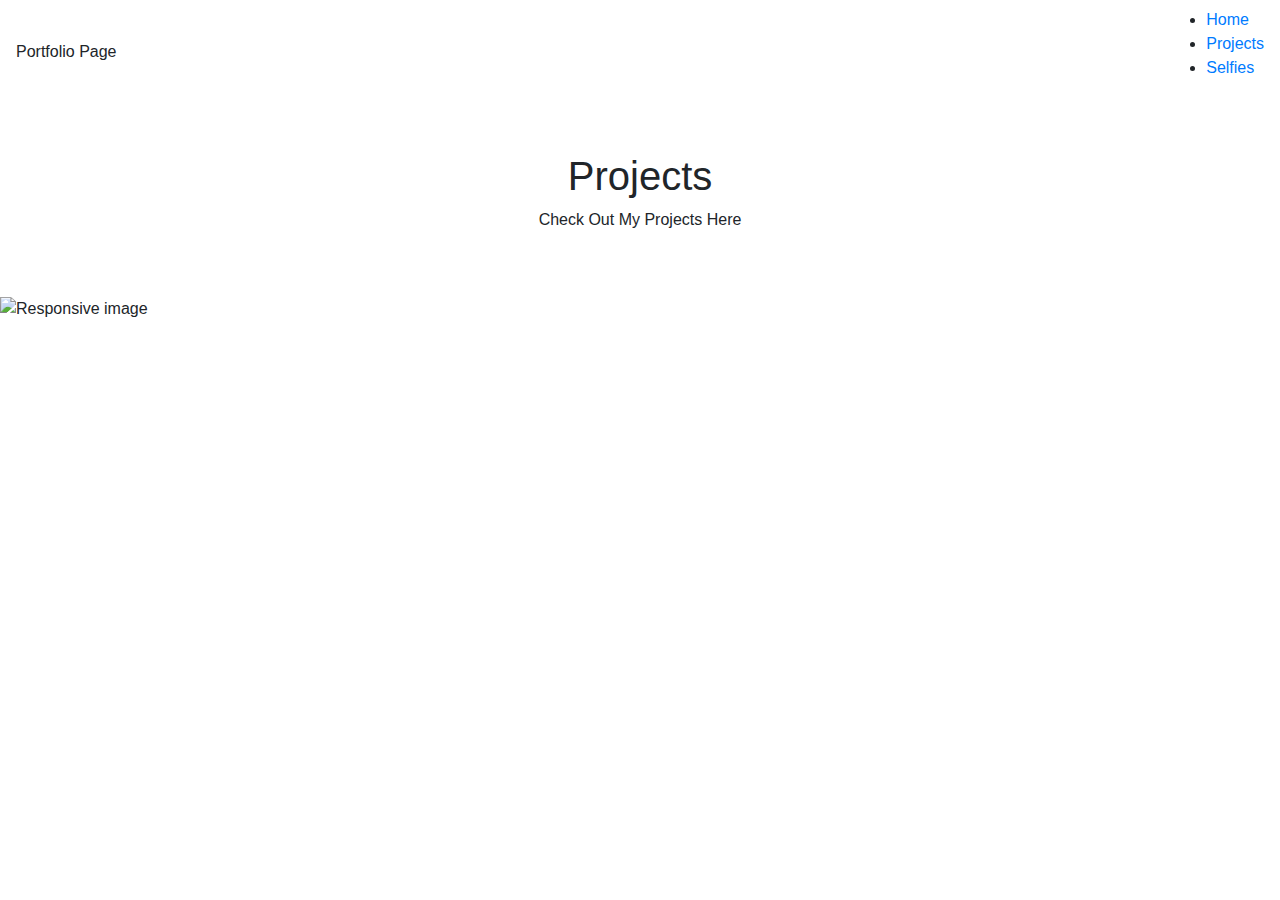
==== index.html @ 6fc94271 "Add Selfie" ====
<!DOCTYPE html>

  <head>

    <meta charset="UTF-8">
    <meta name="viewport" content="width=device-width, initial-scale=1">
    <meta https-equiv="X-UA-Compatible" content="ie=edge">
    <title>projects</title>
    <link rel="stylesheet" href="/style.css">
    <link rel="stylesheet" href="https://cdn.jsdelivr.net/npm/bootstrap@4.3.1/dist/css/bootstrap.min.css" integrity="sha384-ggOyR0iXCbMQv3Xipma34MD+dH/1fQ784/j6cY/iJTQUOhcWr7x9JvoRxT2MZw1T" crossorigin="anonymous">
    <script src="https://code.jquery.com/jquery-3.3.1.slim.min.js" integrity="sha384-q8i/X+965DzO0rT7abK41JStQIAqVgRVzpbzo5smXKp4YfRvH+8abtTE1Pi6jizo" crossorigin="anonymous"></script>
    <script src="https://cdn.jsdelivr.net/npm/popper.js@1.14.7/dist/umd/popper.min.js" integrity="sha384-UO2eT0CpHqdSJQ6hJty5KVphtPhzWj9WO1clHTMGa3JDZwrnQq4sF86dIHNDz0W1" crossorigin="anonymous"></script>
    <script src="https://cdn.jsdelivr.net/npm/bootstrap@4.3.1/dist/js/bootstrap.min.js" integrity="sha384-JjSmVgyd0p3pXB1rRibZUAYoIIy6OrQ6VrjIEaFf/nJGzIxFDsf4x0xIM+B07jRM" crossorigin="anonymous"></script>
   </head>

  <body>

    <nav class="navbar">
      <div class="brand-title">Portfolio Page</div>
      <a href="#" class="toggle-button">
        <span class="bar"></span>
        <span class="bar"></span>
        <span class="bar"></span>
      </a>
      <div class="navbar-links">
        <ul>
          <li><a href="https://jacktheyan.github.io/">Home</a></li>
          <li><a href="https://jacktheyan.github.io/projects">Projects</a></li>
          <li><a href="https://jacktheyan.github.io/selfies">Selfies</a></li>
        </ul>
      </div>
    </nav>

   <div class= "p-5 text-center">
     <h1> Projects </h1>
     <p>Check Out My Projects Here</p>
   </div>
   
     <!--Selfie-->
     <img src="selfie.jpg" class="img-fluid" alt="Responsive image">
     <!--Footer-->

     <div class="col-lg-3 bg-white" style="height:200px;width:auto"></div>

  </body>


</html>
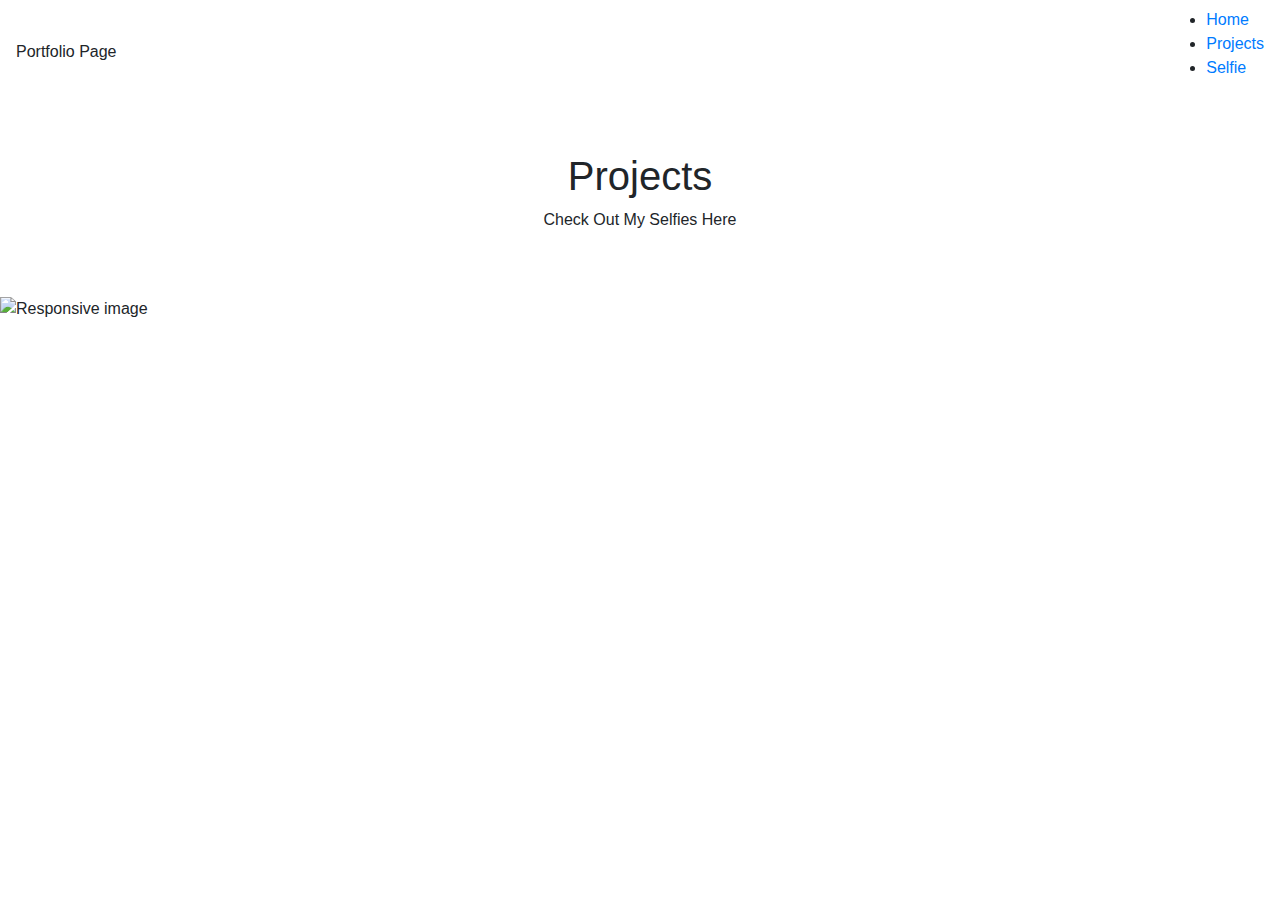
==== commit 3cd121b1: "Changed Text" ====
--- a/index.html
+++ b/index.html
@@ -27,14 +27,14 @@
         <ul>
           <li><a href="https://jacktheyan.github.io/">Home</a></li>
           <li><a href="https://jacktheyan.github.io/projects">Projects</a></li>
-          <li><a href="https://jacktheyan.github.io/selfies">Selfies</a></li>
+          <li><a href="https://jacktheyan.github.io/selfie">Selfie</a></li>
         </ul>
       </div>
     </nav>
 
    <div class= "p-5 text-center">
      <h1> Projects </h1>
-     <p>Check Out My Projects Here</p>
+     <p>Check Out My Selfies Here</p>
    </div>
    
      <!--Selfie-->
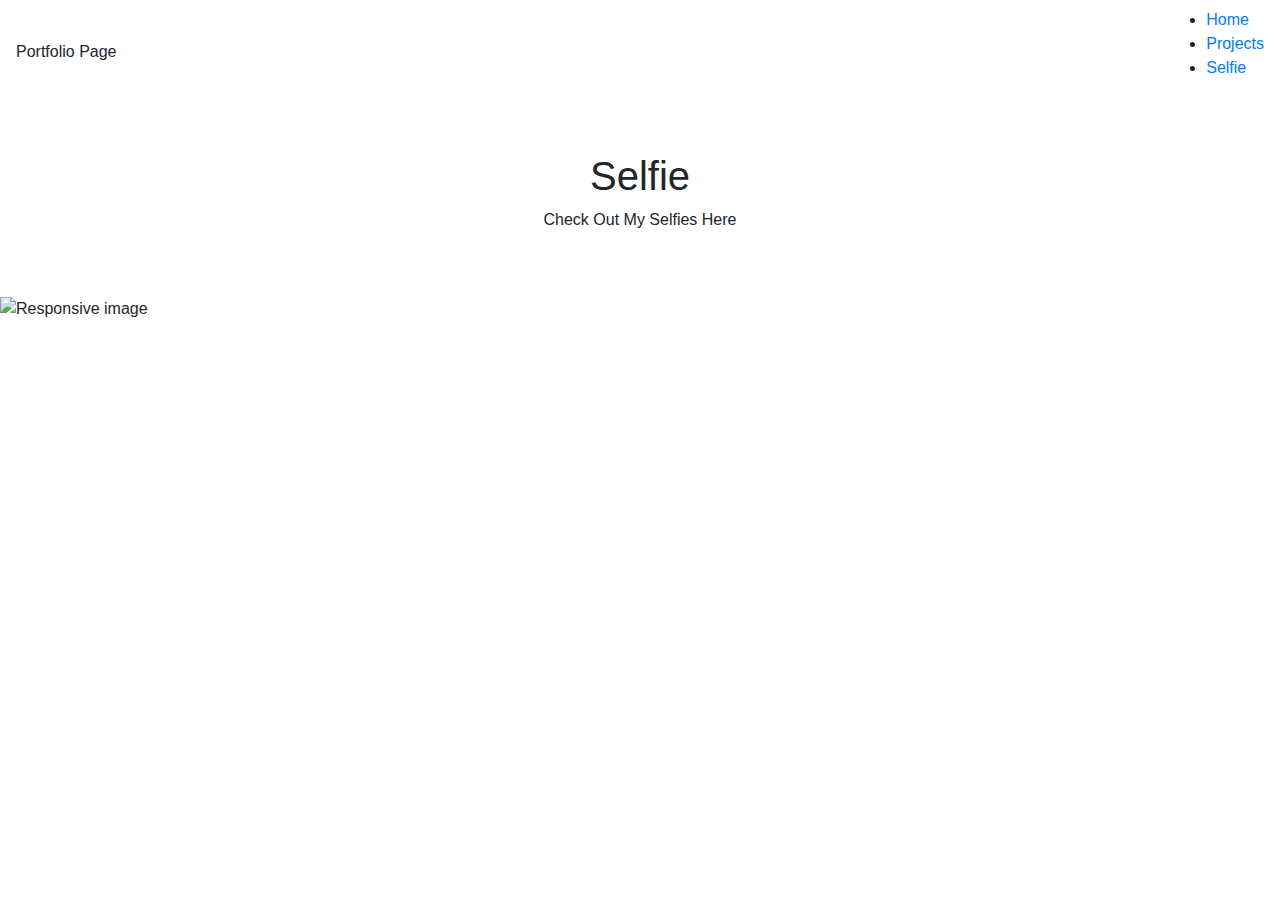
==== commit 823a1e48: "Changed Heading" ====
--- a/index.html
+++ b/index.html
@@ -12,6 +12,7 @@
     <script src="https://code.jquery.com/jquery-3.3.1.slim.min.js" integrity="sha384-q8i/X+965DzO0rT7abK41JStQIAqVgRVzpbzo5smXKp4YfRvH+8abtTE1Pi6jizo" crossorigin="anonymous"></script>
     <script src="https://cdn.jsdelivr.net/npm/popper.js@1.14.7/dist/umd/popper.min.js" integrity="sha384-UO2eT0CpHqdSJQ6hJty5KVphtPhzWj9WO1clHTMGa3JDZwrnQq4sF86dIHNDz0W1" crossorigin="anonymous"></script>
     <script src="https://cdn.jsdelivr.net/npm/bootstrap@4.3.1/dist/js/bootstrap.min.js" integrity="sha384-JjSmVgyd0p3pXB1rRibZUAYoIIy6OrQ6VrjIEaFf/nJGzIxFDsf4x0xIM+B07jRM" crossorigin="anonymous"></script>
+    <script src="script.js" defer></script>
    </head>
 
   <body>
@@ -33,7 +34,7 @@
     </nav>
 
    <div class= "p-5 text-center">
-     <h1> Projects </h1>
+     <h1> Selfie </h1>
      <p>Check Out My Selfies Here</p>
    </div>
    
